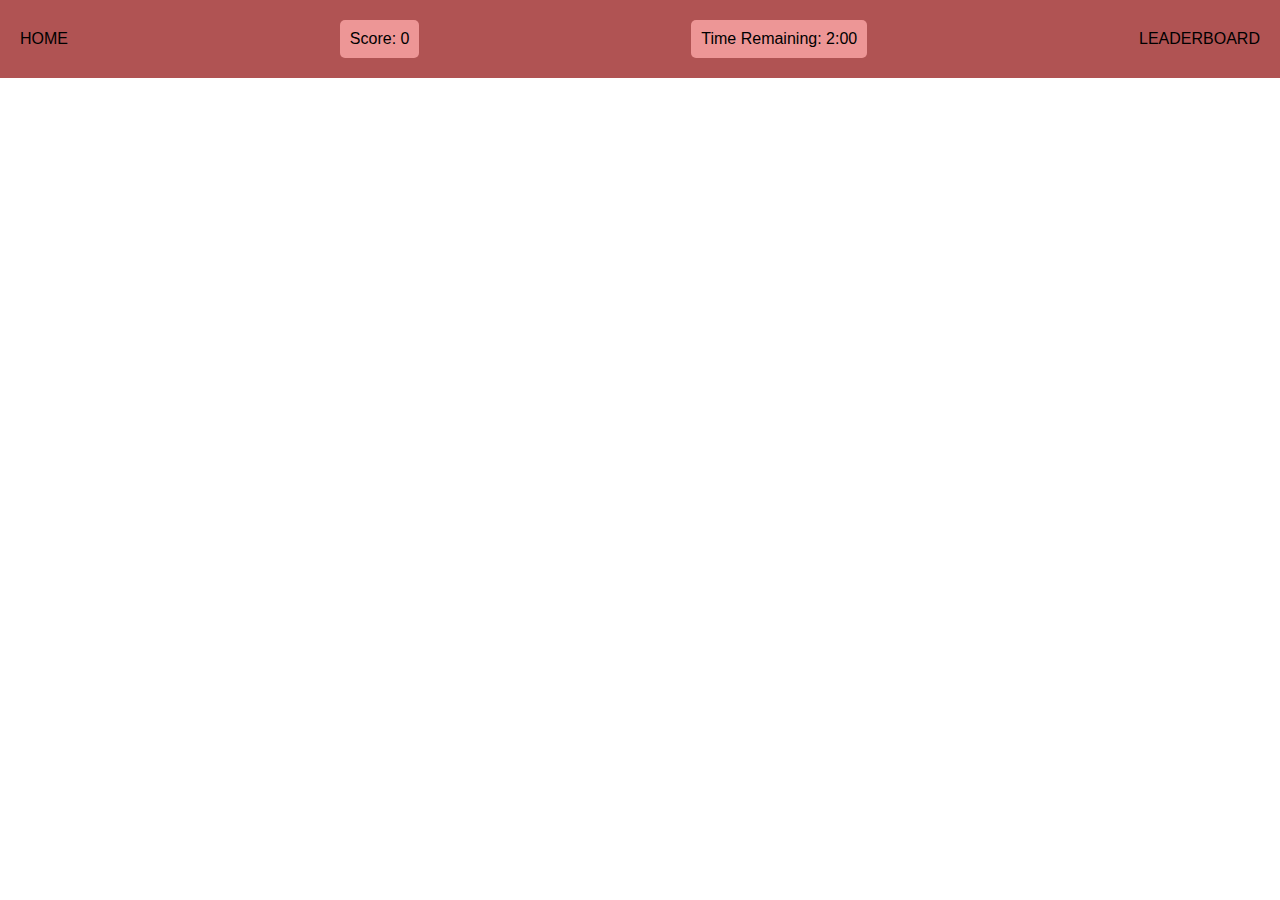
==== leaderboard.html @ 3175c71f "linked script & css to leaderboard page" ====
<!DOCTYPE html>
<html lang="en">
<head>
    <meta charset="UTF-8">
    <meta http-equiv="X-UA-Compatible" content="IE=edge">
    <meta name="viewport" content="width=device-width, initial-scale=1.0">
    <link rel="stylesheet" href="assets/style.css">
    <title>The Coding Quiz</title>
</head>
<body>
    <nav>
        <div class="nav-item" id="home-link">
            <p><a href="index.html">HOME</a></p>
        </div>
        <div class="nav-item score" id="score">
            <p>Score: 0</p>
        </div>
        <div class="nav-item time" id="time">
            <p>Time Remaining: 2:00</p>
        </div>
        <div class="nav-item" id="leaderboard">
            <p><a href="leaderboard.html">LEADERBOARD</a></p>
        </div>
    </nav>
    <script src="assets/script.js"></script>
</body>
</html>
---- assets/style.css ----
* {
    margin: 0;
    padding: 0;
    font-family: 'Segoe UI', Tahoma, Geneva, Verdana, sans-serif;
    text-decoration: none;
}

:root {
    --red: rgb(176, 83, 83);
    --darkpink: rgb(135, 67, 67);
    --pink: rgb(237, 150, 150);
    --night: rgb(42, 42, 42);
}

a {
    color: inherit;
}

nav {
    display: flex;
    justify-content: space-between;
    align-items: baseline;
    padding: 20px;
    background-color: var(--red);
}

.score, .time {
    background-color: var(--pink);
    padding: 10px;
    border-radius: 5px;
}

.welcome {
    margin: 40px;
    display: flex;
    flex-direction: column;
    align-items: center;
}

.welcome-item {
    margin: 5px;
}

.btn {
    padding: 5px 8px;
    margin-top: 10px;
    background-color: var(--red);
    border-radius: 5px;
    border: solid var(--red);
    color: #ffff;
}

.btn:hover {
    background-color: var(--darkpink);
    border: solid var(--darkpink);
    box-shadow: 0 0 10px 3px var(--darkpink);
}

.next {
    display: flex;
    justify-content: center;
}

#next-btn {
    padding: 5px 12px;
}

.ans-btn {
    padding: 5px 8px;
    margin-top: 15px;
    background-color: var(--pink);
    border-radius: 5px;
    border: solid var(--pink);
    color: var(--night);
}

.ans-btn:hover {
    background-color: var(--darkpink);
    border: solid var(--darkpink);
    color: white;
    box-shadow: 0 0 10px 0 var(--darkpink);
}

.hide {
    display: none;
}

#quiz-container {
    margin: 80px;
}

.answers {
    display: flex;
    flex-direction: column;
}

.message {
    text-align: center;
    margin-top: 15px;
}

@media (max-width: 800px){
    nav {
        display: flex;
        justify-content: space-between;
    }

    .nav-item {
        margin: 5px;

    }

    .welcome {
        margin: 40px;
        display: flex;
        flex-direction: column;
        align-items: center;
    }

    .welcome-item {
        margin: 5px;
    }

    #startBtn {
        padding: 5px 8px;
    }
}
@media (max-width: 600px){
    nav {
        display: flex;
        flex-direction: column;
        align-items: center;
    }

    .nav-item {
        margin: 5px;

    }

    .welcome {
        margin: 40px;
        display: flex;
        flex-direction: column;
        align-items: center;
    }

    .welcome-item {
        margin: 5px;
    }

    #startBtn {
        padding: 5px 8px;
    }
}
@media (max-width: 400px){
    nav {
        display: flex;
        flex-direction: column;
        align-items: center;
    }

    .nav-item {
        margin: 5px;

    }

    .welcome {
        margin: 40px;
        display: flex;
        flex-direction: column;
        align-items: center;
    }

    .welcome-item {
        margin: 5px;
    }

    #startBtn {
        padding: 5px 8px;
    }
}
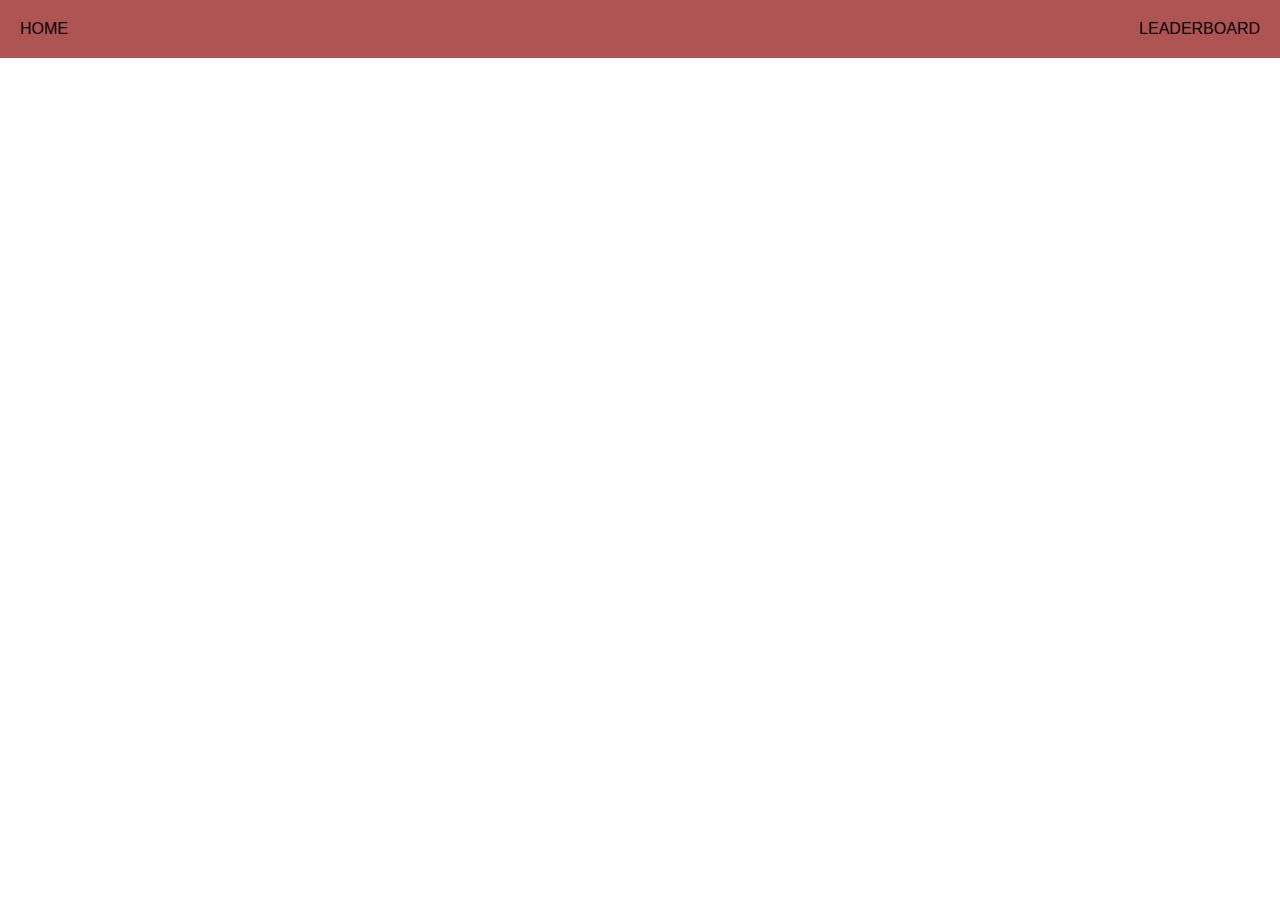
==== commit ee3b45e7: "removed score & timer from page" ====
--- a/leaderboard.html
+++ b/leaderboard.html
@@ -12,12 +12,6 @@
         <div class="nav-item" id="home-link">
             <p><a href="index.html">HOME</a></p>
         </div>
-        <div class="nav-item score" id="score">
-            <p>Score: 0</p>
-        </div>
-        <div class="nav-item time" id="time">
-            <p>Time Remaining: 2:00</p>
-        </div>
         <div class="nav-item" id="leaderboard">
             <p><a href="leaderboard.html">LEADERBOARD</a></p>
         </div>
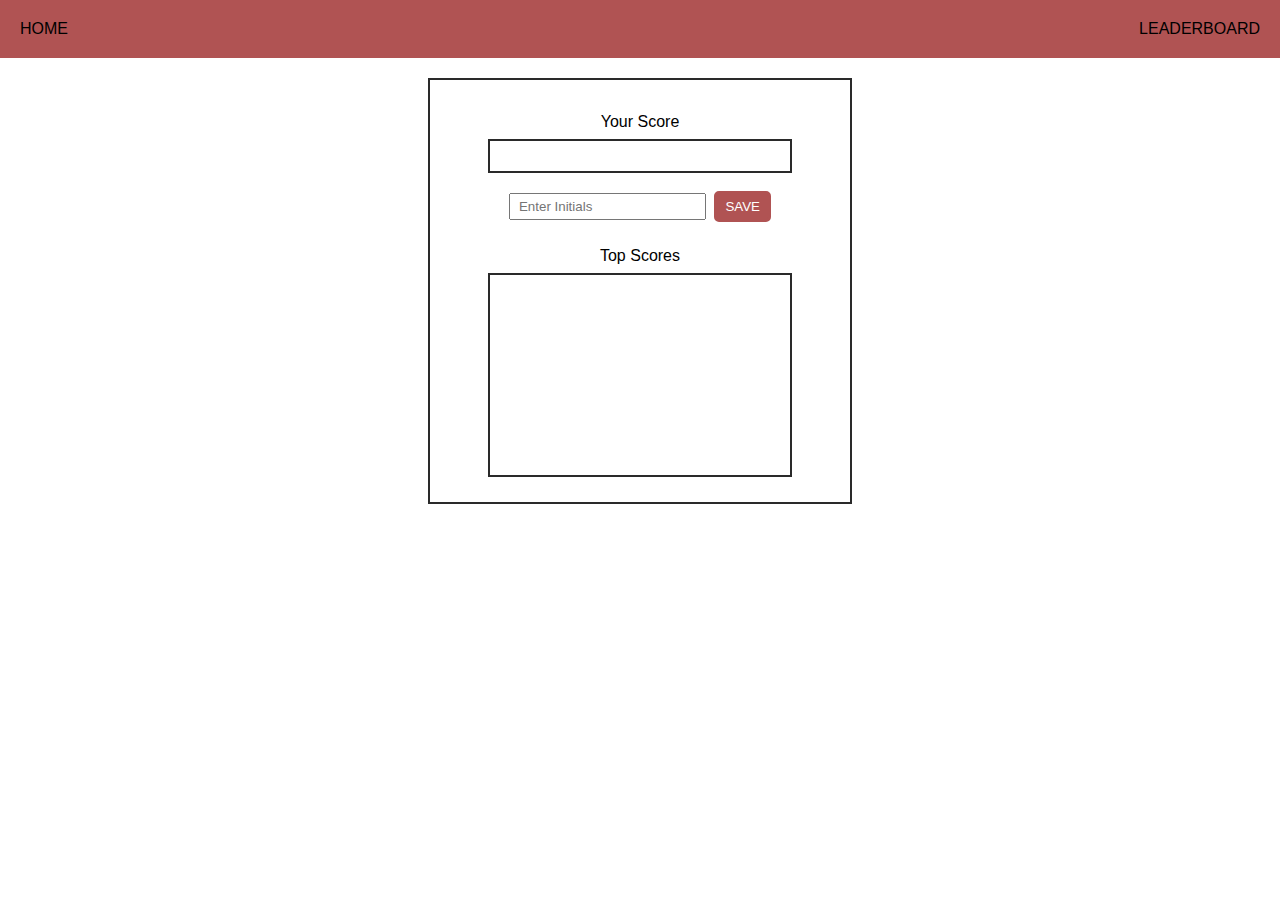
==== commit 6ca08aed: "include scoring structure" ====
--- a/leaderboard.html
+++ b/leaderboard.html
@@ -16,6 +16,26 @@
             <p><a href="leaderboard.html">LEADERBOARD</a></p>
         </div>
     </nav>
+    <div class="container">
+        <div class="score-container">
+            <div class="score-box">
+                <p class="score-txt">Your Score</p>
+                <div class="final-score">
+                    <div class="user-score"></div>
+                </div>
+                <div class="save-container">
+                    <div class="save-score">
+                        <input type="text" class="initials" placeholder="Enter Initials" maxlength="3">
+                        <input type="button" class="btn" id="initBtn" value="SAVE">
+                    </div>
+                </div>
+                <p class="score-txt">Top Scores</p>
+                <div class="all-scores">
+                    <div class="score-list"></div>
+                </div>
+            </div>
+        </div>
+    </div>
     <script src="assets/script.js"></script>
 </body>
 </html>--- a/assets/style.css
+++ b/assets/style.css
@@ -99,6 +99,53 @@
     margin-top: 15px;
 }
 
+.save-container {
+    display: flex;
+    height: 50px;
+    justify-content: center;
+    align-items: baseline;
+    margin: 8px 0;
+}
+
+.score-container {
+    margin-top: 20px;
+    display: flex;
+    flex-direction: row;
+    align-items: center;
+    justify-content: center;
+}
+
+.score-box {
+    display: flex;
+    flex-direction: column;
+    align-items: center;
+    justify-content: center;
+    width: 400px;
+    padding: 25px 10px;
+    border: 2px solid var(--night);
+}
+
+.final-score {
+    height: 30px;
+    width: 300px;
+    border: 2px solid var(--night);
+}
+
+.all-scores{
+    height: 200px;
+    width: 300px;
+    border: 2px solid var(--night);
+}
+
+.score-txt{
+    margin: 8px 0;
+}
+
+.initials {
+    padding: 4px 8px;
+    margin-right: 4px;
+}
+
 @media (max-width: 800px){
     nav {
         display: flex;
